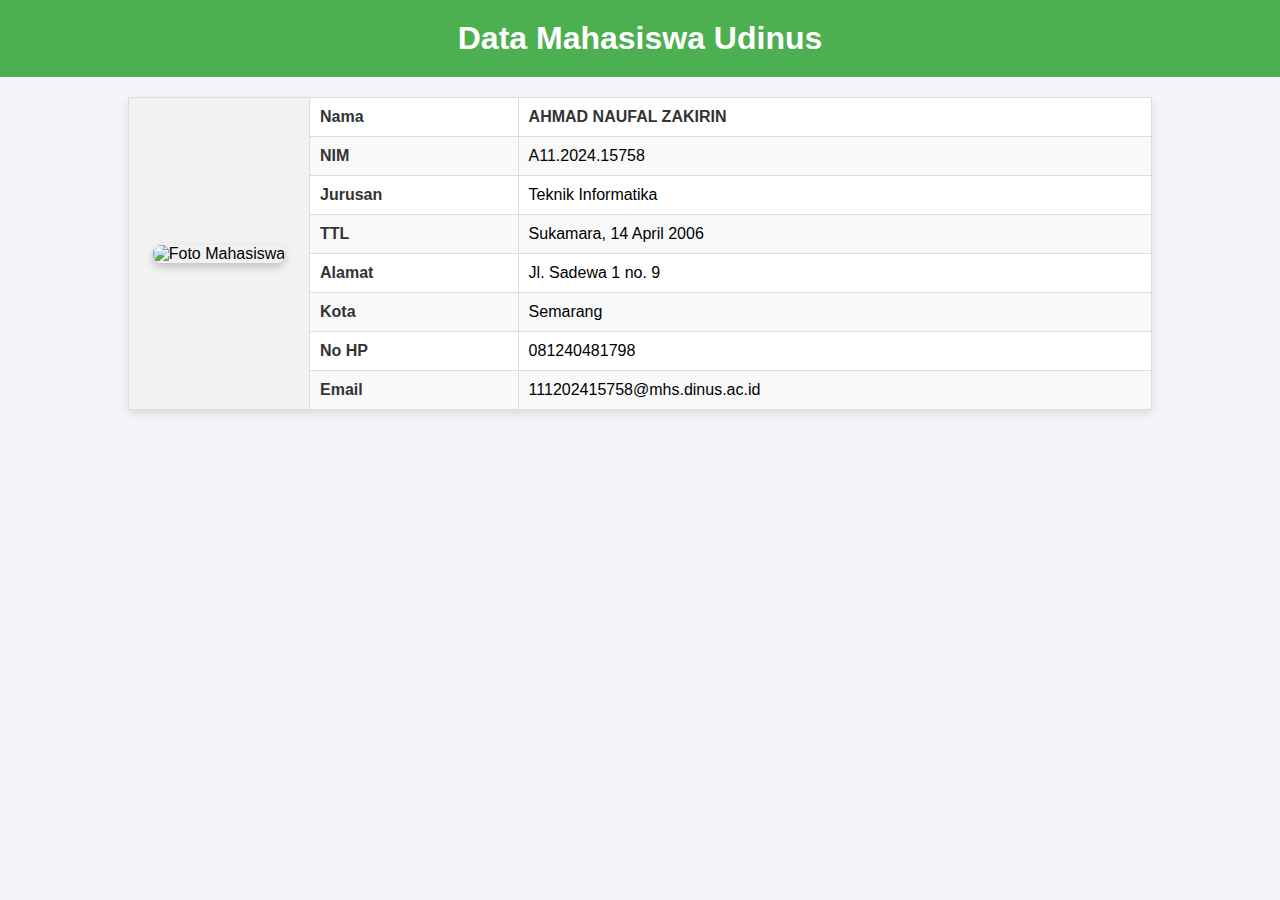
==== Data Mahasiswa.html @ 859ac1f1 "Add files via upload" ====
<!DOCTYPE html>
<html lang="en"><head><meta http-equiv="Content-Type" content="text/html; charset=UTF-8">
    
    <meta name="viewport" content="width=device-width, initial-scale=1.0">
    <title>Data Mahasiswa</title>
    <link rel="stylesheet" href="data.css">
</head>
<body>
    <h1 align="center">Data Mahasiswa Udinus</h1>
    <table border="1" cellpadding="10" cellspacing="0" align="center">
        <tbody><tr>
            <td rowspan="8" align="center" width="150" height="200">
                <img src="C:\Users\ASUS\Documents/Naufal.jpg" alt="Foto Mahasiswa" width="200" height="300" 
            </td>
            <td><strong>Nama</strong></td>
            <td><strong>AHMAD NAUFAL ZAKIRIN</strong></td>
        </tr>
        <tr>
            <td><strong>NIM</strong></td>
            <td>A11.2024.15758</td>
        </tr>
        <tr>
            <td><strong>Jurusan</strong></td>    
            <td>Teknik Informatika</td>
        </tr>
        <tr>
            <td><strong>TTL</strong></td>
            <td>Sukamara, 14 April 2006</td>
        </tr>
        <tr>
            <td><strong>Alamat</strong></td>
            <td>Jl. Sadewa 1 no. 9</td>
        </tr>
        <tr>
            <td><strong>Kota</strong></td>
            <td>Semarang</td>
        </tr>
        <tr>
            <td><strong>No HP</strong></td>
            <td>081240481798</td>
        </tr>
        <tr>
            <td><strong>Email</strong></td>
            <td>111202415758@mhs.dinus.ac.id</td>
        </tr>
    </tbody>
</table>


</body>
</html>
---- data.css ----
/* Mengatur style untuk keseluruhan halaman */
body {
    font-family: Arial, sans-serif;
    background-color: #f4f4f9;
    margin: 0;
    padding: 0;
}

/* Judul halaman */
h1 {
    background-color: #4CAF50;
    color: white;
    padding: 20px;
    text-align: center;
    margin: 0;
}

/* Mengatur layout tabel */
table {
    width: 80%;
    margin: 20px auto;
    border-collapse: collapse;
    box-shadow: 0 4px 8px rgba(0, 0, 0, 0.1);
}

/* Style untuk header tabel */
td {
    padding: 10px;
    text-align: left;
    font-size: 16px;
    border: 1px solid #ddd;
}

/* Style untuk baris pertama tabel (berisi gambar) */
td[rowspan="8"] {
    text-align: center;
    padding: 15px;
    background-color: #f2f2f2;
}

/* Style untuk gambar mahasiswa */
img {
    border-radius: 8px;
    box-shadow: 0 4px 8px rgba(0, 0, 0, 0.2);
}

/* Membuat teks dalam tabel lebih menonjol */
strong {
    color: #333;
    font-weight: bold;
}

/* Membuat baris tabel memiliki warna latar belakang bergantian */
tr:nth-child(even) {
    background-color: #f9f9f9;
}

tr:nth-child(odd) {
    background-color: #fff;
}

/* Membuat border tabel lebih halus */
td {
    border: 1px solid #ddd;
}

/* Menambahkan hover effect pada baris tabel */
tr:hover {
    background-color: #f1f1f1;
}
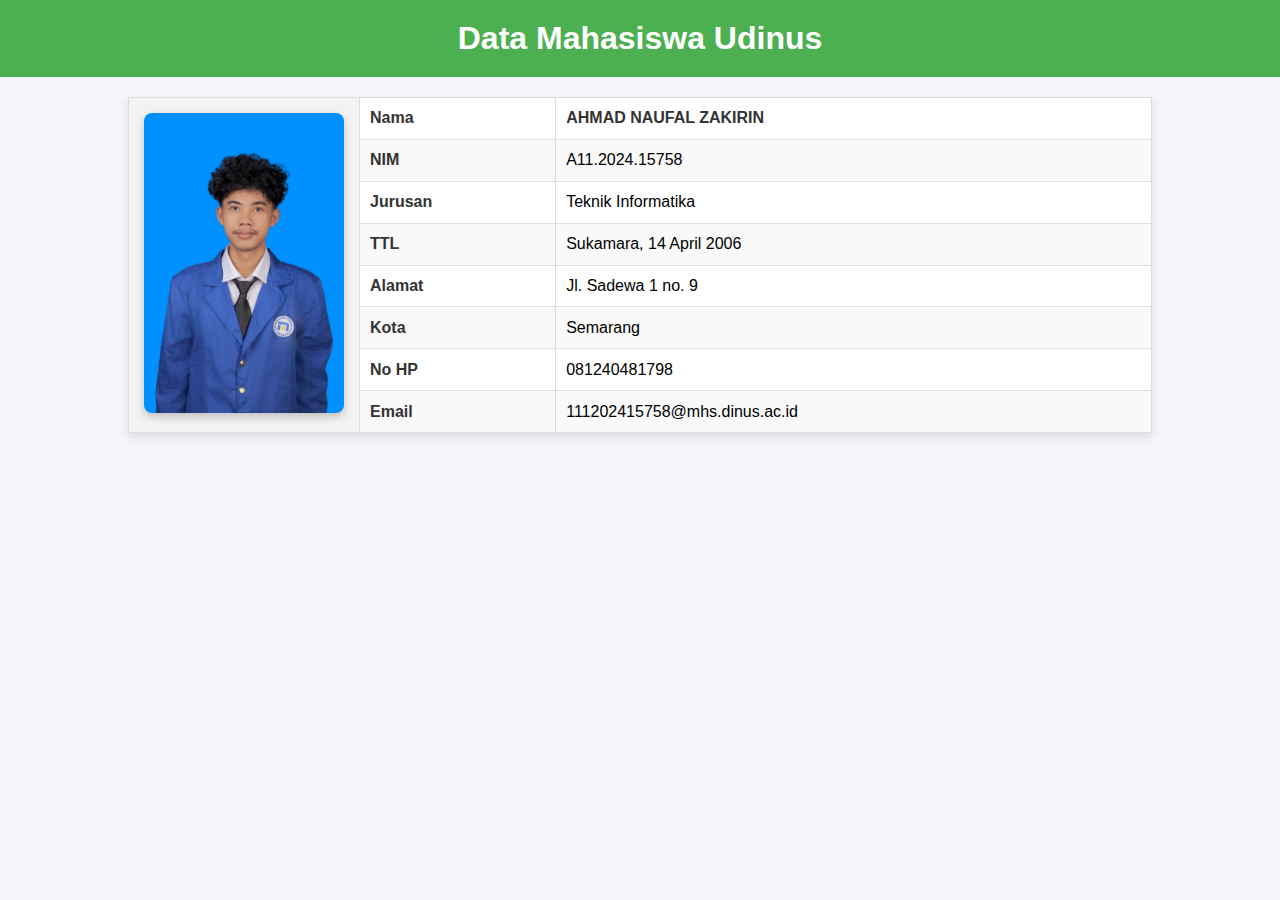
==== commit 678865a1: "Add files via upload" ====
--- a/Data Mahasiswa.html
+++ b/Data Mahasiswa.html
@@ -10,7 +10,7 @@
     <table border="1" cellpadding="10" cellspacing="0" align="center">
         <tbody><tr>
             <td rowspan="8" align="center" width="150" height="200">
-                <img src="C:\Users\ASUS\Documents/Naufal.jpg" alt="Foto Mahasiswa" width="200" height="300" 
+                <img src="Naufal.jpg" alt="Foto Mahasiswa" width="200" height="300" 
             </td>
             <td><strong>Nama</strong></td>
             <td><strong>AHMAD NAUFAL ZAKIRIN</strong></td>
